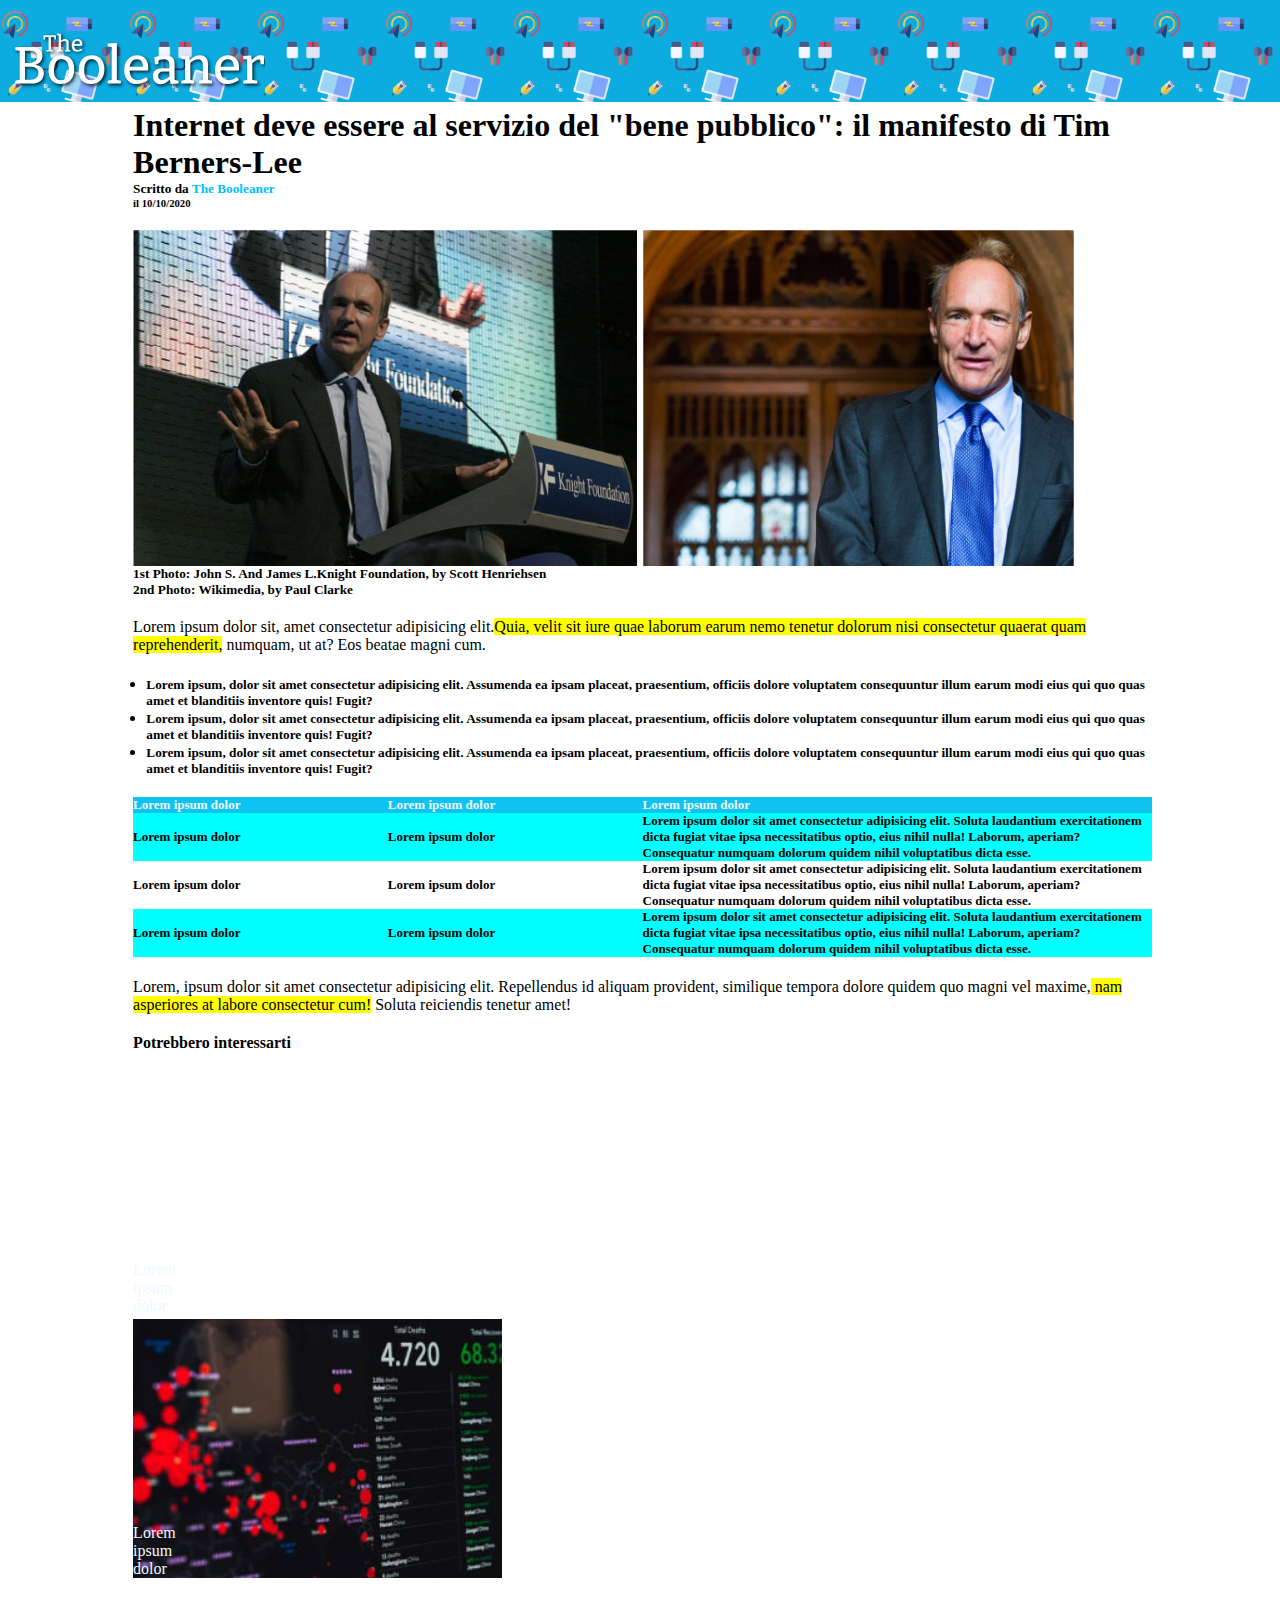
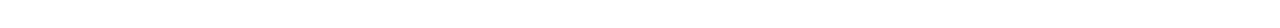
==== bonus/index.html @ 50fede88 "footer-point" ====
<!DOCTYPE html>
<html lang="en">
<head>
    <meta charset="UTF-8">
    <meta http-equiv="X-UA-Compatible" content="IE=edge">
    <meta name="viewport" content="width=device-width, initial-scale=1.0">
    <link rel="stylesheet" href="./asset/css/style.css">
    <title>The Booleaner</title>
</head>
<body>
    
    <div class="img-container title">
        <header>
            <div class="title-img"></div>
            </div>
        </header>

        <div class="container">

        <main>
            <div class="main-container">
                
            <h1>Internet deve essere al servizio del "bene pubblico": il manifesto di Tim Berners-Lee</h1>
            <h5>Scritto da <span class="text-special">The Booleaner</span></h5>
            <h6>il 10/10/2020</h6>
                
            <div class="img-main uno"></div>
            <div class="img-main due"></div>
                
            <h5>1st Photo: John S. And James L.Knight Foundation, by Scott Henriehsen</h5>
            <h5>2nd Photo: Wikimedia, by Paul Clarke</h5>
               
            <p class="main-text">Lorem ipsum dolor sit, amet consectetur adipisicing elit.<span class="highlighter">Quia, velit sit iure quae laborum earum nemo tenetur dolorum nisi consectetur quaerat quam reprehenderit,</span>  numquam, ut at? Eos beatae magni cum.</p>
                
            <div class="list">
                <ul >
                    <li><h5>Lorem ipsum, dolor sit amet consectetur adipisicing elit. Assumenda ea ipsam placeat, praesentium, officiis dolore voluptatem consequuntur illum earum modi eius qui quo quas amet et blanditiis inventore quis! Fugit?</h5></li>
                    <li><h5>Lorem ipsum, dolor sit amet consectetur adipisicing elit. Assumenda ea ipsam placeat, praesentium, officiis dolore voluptatem consequuntur illum earum modi eius qui quo quas amet et blanditiis inventore quis! Fugit?</h5></li>
                    <li><h5>Lorem ipsum, dolor sit amet consectetur adipisicing elit. Assumenda ea ipsam placeat, praesentium, officiis dolore voluptatem consequuntur illum earum modi eius qui quo quas amet et blanditiis inventore quis! Fugit?</h5></li>
                </ul>
            </div>
                
                
            <div>
                <table class="main-table">
                    <thead>
                        <tr class="main-table row head-t">
                            <th class="main-table row small"><strong>Lorem ipsum dolor</strong></th>
                            <th class="main-table row small"><strong>Lorem ipsum dolor</strong></th>
                            <th class="main-table row large"><strong>Lorem ipsum dolor</strong></th>
                        </tr>
                    </thead>
                                
                    <tbody>
                        <tr class="main-table row light-b">
                            <td class="main-table row small"><strong>Lorem ipsum dolor</strong></td>
                            <td class="main-table row small"><strong>Lorem ipsum dolor</strong></td>
                            <td class="main-table row large"><strong>Lorem ipsum dolor sit amet consectetur adipisicing elit. Soluta laudantium exercitationem dicta fugiat vitae ipsa necessitatibus optio, eius nihil nulla! Laborum, aperiam? Consequatur numquam dolorum quidem nihil voluptatibus dicta esse.</strong></td>
                        </tr>

                        <tr class="main-table row">
                            <td class="main-table row small"><strong>Lorem ipsum dolor</strong></td>
                            <td class="main-table row small"><strong>Lorem ipsum dolor</strong></td>
                            <td class="main-table row large"><strong>Lorem ipsum dolor sit amet consectetur adipisicing elit. Soluta laudantium exercitationem dicta fugiat vitae ipsa necessitatibus optio, eius nihil nulla! Laborum, aperiam? Consequatur numquam dolorum quidem nihil voluptatibus dicta esse.</strong></td>
                        </tr>

                        <tr class="main-table row light-b">
                            <td class="main-table row small"><strong>Lorem ipsum dolor</strong></td>
                            <td class="main-table row small"><strong>Lorem ipsum dolor</strong></td>
                            <td class="main-table row large"><strong>Lorem ipsum dolor sit amet consectetur adipisicing elit. Soluta laudantium exercitationem dicta fugiat vitae ipsa necessitatibus optio, eius nihil nulla! Laborum, aperiam? Consequatur numquam dolorum quidem nihil voluptatibus dicta esse.</strong></td>
                        </tr>
                        
                    </tbody>

                </table>

            </div>

            <div class="main-text">
                <p>Lorem, ipsum dolor sit amet consectetur adipisicing elit. Repellendus id aliquam provident, similique tempora dolore quidem quo magni vel maxime,<span class="highlighter"> nam asperiores at labore consectetur cum!</span> Soluta reiciendis tenetur amet!</p>
            </div>

                
            </div>
                
        </main>

        <footer>
            
            <div class="foot-container">
                <h4 class="footer-text">Potrebbero interessarti</h4>
                <div class="img-foot high"><span class="f-text">Lorem ipsum dolor</span></div>
                <div class="img-foot low"><span class="f-text">Lorem ipsum dolor</span></div>
            </div>
            
            
        </footer>



                
    </div>


    
    
</body>
</html>
---- bonus/asset/css/style.css ----
*{
    padding: 0;
    margin: 0;
    box-sizing: border-box;
}

.container{
    width: 80%;
    margin: 0 auto;
}

.title{
    padding: 0.5% 0;
    background-image: url('../img/pattern.png');
    background-size: 20%;
    background-color: rgb(12, 171, 224);
}

.title-img{
    padding: 5% 80% 0 0;
    background-image: url(../img/logo.svg);
    background-repeat: no-repeat;
    margin: 2% 80% 0% 1%;
}

.main-container{
    margin: 0.5% 0 0 0.5% ;
}

.text-special{
    color: deepskyblue;
}

.img-main{
    padding: 33% 50% 0% 0%;
    margin: 2% 0% 0% 0%;
    background-size: contain;
    background-repeat: no-repeat;
}

.uno{
    background-image: url(../img/tim-1.jpg);
    float:left;
}


.due{
    background-image: url('../img/tim-2.jpg');
    float:right;
    
}

.main-text{
    margin: 2% 0% 0% 0%;
}

.highlighter{
    background-color: yellow;
}

.list{
    margin: 2% 0% 0% 1.3%;
}

.main-table{
    margin: 2% 0% 0% 0%;
    font-size: small;
    width: 100%;
    box-sizing: border-box;
    border-spacing: 0;
}
   
 

.row{
    background-size: cover;
    margin: 0 auto;
    
    box-sizing: border-box;
}

.row.head-t{
    color: aliceblue;
     background-color: rgb(15, 195, 240);

}


.row.light-b{
    background-color: cyan;
}
    
    

.small{
    width: 25%;
    margin: 0 auto;
    text-align: left; 
}

.row.large{
    width: 50%;
    margin: 0 auto;
    text-align: left; 
}

.footer-text{
    margin: 2% 0% 0% 0%;
}


.foot-container{
    width: 20%;
    height: 10%;
    margin: 2% 0 50px 0.5% ;
   
}



.img-foot{
    padding: 100% 180% 0% 0%;
    margin: 2% 0% 2% 0%;
    background-size: cover;
    ;
  
}
}

.high{
    background-image: url('../img/monitor.jpg');
   
}

.low{
    background-image: url('../img/graph.jpg');
}

.f-text{
    padding: 100% 180% 0% 0%; 
    color: aliceblue;
}
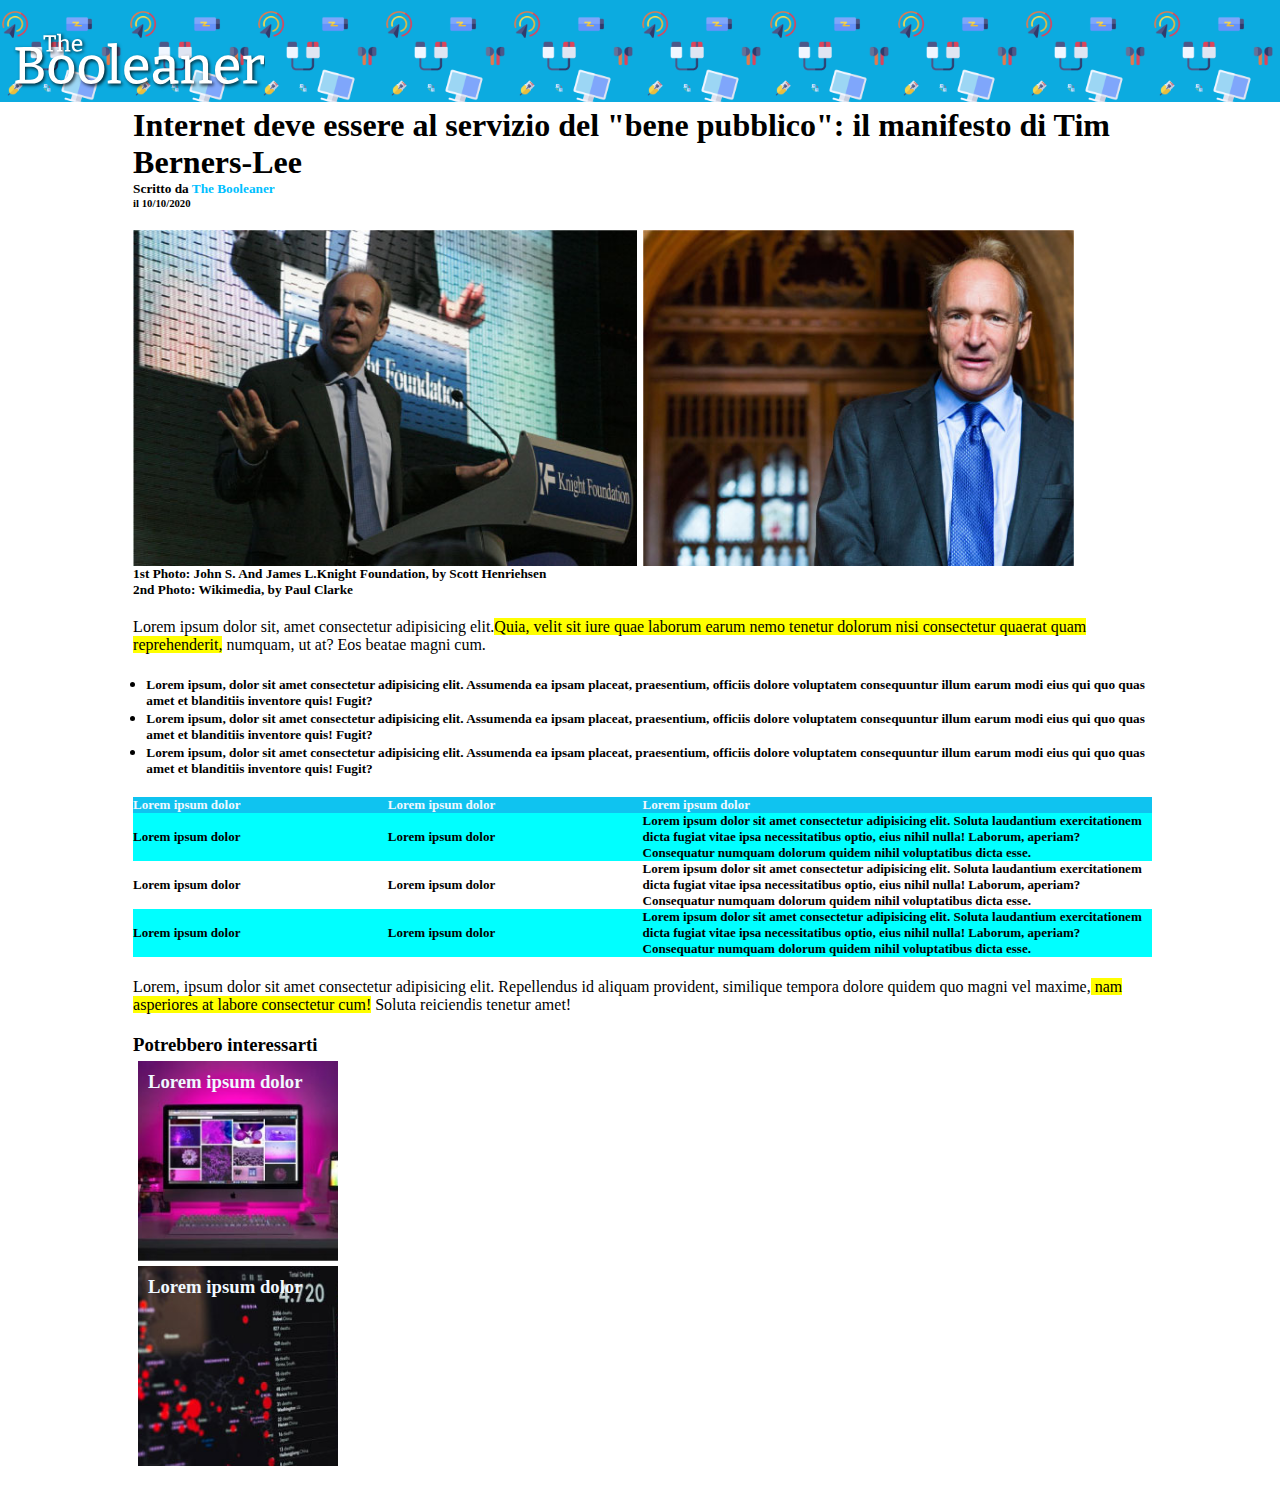
==== commit 6eb6f834: "adjustments" ====
--- a/bonus/index.html
+++ b/bonus/index.html
@@ -9,88 +9,96 @@
 </head>
 <body>
     
-    <div class="img-container title">
-        <header>
+
+    <!--Intestazione-->
+
+    <header>
+        <div class="img-container title">
             <div class="title-img"></div>
-            </div>
-        </header>
+        </div>
+    </header>
 
-        <div class="container">
+    <div class="container">
+
+        <!--Corpo-->
 
         <main>
             <div class="main-container">
                 
-            <h1>Internet deve essere al servizio del "bene pubblico": il manifesto di Tim Berners-Lee</h1>
-            <h5>Scritto da <span class="text-special">The Booleaner</span></h5>
-            <h6>il 10/10/2020</h6>
+                <h1>Internet deve essere al servizio del "bene pubblico": il manifesto di Tim Berners-Lee</h1>
+                <h5>Scritto da <span class="text-special">The Booleaner</span></h5>
+                <h6>il 10/10/2020</h6>
                 
-            <div class="img-main uno"></div>
-            <div class="img-main due"></div>
+                <div class="img-main uno"></div>
+                <div class="img-main due"></div>
                 
-            <h5>1st Photo: John S. And James L.Knight Foundation, by Scott Henriehsen</h5>
-            <h5>2nd Photo: Wikimedia, by Paul Clarke</h5>
+                <h5>1st Photo: John S. And James L.Knight Foundation, by Scott Henriehsen</h5>
+                <h5>2nd Photo: Wikimedia, by Paul Clarke</h5>
                
-            <p class="main-text">Lorem ipsum dolor sit, amet consectetur adipisicing elit.<span class="highlighter">Quia, velit sit iure quae laborum earum nemo tenetur dolorum nisi consectetur quaerat quam reprehenderit,</span>  numquam, ut at? Eos beatae magni cum.</p>
+                <p class="main-text">Lorem ipsum dolor sit, amet consectetur adipisicing elit.<span class="highlighter">Quia, velit sit iure quae laborum earum nemo tenetur dolorum nisi consectetur quaerat quam reprehenderit,</span>  numquam, ut at? Eos beatae magni cum.</p>
                 
-            <div class="list">
-                <ul >
-                    <li><h5>Lorem ipsum, dolor sit amet consectetur adipisicing elit. Assumenda ea ipsam placeat, praesentium, officiis dolore voluptatem consequuntur illum earum modi eius qui quo quas amet et blanditiis inventore quis! Fugit?</h5></li>
-                    <li><h5>Lorem ipsum, dolor sit amet consectetur adipisicing elit. Assumenda ea ipsam placeat, praesentium, officiis dolore voluptatem consequuntur illum earum modi eius qui quo quas amet et blanditiis inventore quis! Fugit?</h5></li>
-                    <li><h5>Lorem ipsum, dolor sit amet consectetur adipisicing elit. Assumenda ea ipsam placeat, praesentium, officiis dolore voluptatem consequuntur illum earum modi eius qui quo quas amet et blanditiis inventore quis! Fugit?</h5></li>
-                </ul>
-            </div>
+                <div class="list">
+                    <ul >
+                        <li><h5>Lorem ipsum, dolor sit amet consectetur adipisicing elit. Assumenda ea ipsam placeat, praesentium, officiis dolore voluptatem consequuntur illum earum modi eius qui quo quas amet et blanditiis inventore quis! Fugit?</h5></li>
+                        <li><h5>Lorem ipsum, dolor sit amet consectetur adipisicing elit. Assumenda ea ipsam placeat, praesentium, officiis dolore voluptatem consequuntur illum earum modi eius qui quo quas amet et blanditiis inventore quis! Fugit?</h5></li>
+                        <li><h5>Lorem ipsum, dolor sit amet consectetur adipisicing elit. Assumenda ea ipsam placeat, praesentium, officiis dolore voluptatem consequuntur illum earum modi eius qui quo quas amet et blanditiis inventore quis! Fugit?</h5></li>
+                    </ul>
+                </div>
                 
                 
-            <div>
-                <table class="main-table">
-                    <thead>
-                        <tr class="main-table row head-t">
-                            <th class="main-table row small"><strong>Lorem ipsum dolor</strong></th>
-                            <th class="main-table row small"><strong>Lorem ipsum dolor</strong></th>
-                            <th class="main-table row large"><strong>Lorem ipsum dolor</strong></th>
-                        </tr>
-                    </thead>
+                <div>
+                    <table class="main-table">
+                        <thead>
+                            <tr class="main-table row head-t">
+                                <th class="main-table row small"><strong>Lorem ipsum dolor</strong></th>
+                                <th class="main-table row small"><strong>Lorem ipsum dolor</strong></th>
+                                <th class="main-table row large"><strong>Lorem ipsum dolor</strong></th>
+                            </tr>
+                        </thead>
                                 
-                    <tbody>
-                        <tr class="main-table row light-b">
-                            <td class="main-table row small"><strong>Lorem ipsum dolor</strong></td>
-                            <td class="main-table row small"><strong>Lorem ipsum dolor</strong></td>
-                            <td class="main-table row large"><strong>Lorem ipsum dolor sit amet consectetur adipisicing elit. Soluta laudantium exercitationem dicta fugiat vitae ipsa necessitatibus optio, eius nihil nulla! Laborum, aperiam? Consequatur numquam dolorum quidem nihil voluptatibus dicta esse.</strong></td>
-                        </tr>
+                        <tbody>
+                            <tr class="main-table row light-b">
+                                <td class="main-table row small"><strong>Lorem ipsum dolor</strong></td>
+                                <td class="main-table row small"><strong>Lorem ipsum dolor</strong></td>
+                                <td class="main-table row large"><strong>Lorem ipsum dolor sit amet consectetur adipisicing elit. Soluta laudantium exercitationem dicta fugiat vitae ipsa necessitatibus optio, eius nihil nulla! Laborum, aperiam? Consequatur numquam dolorum quidem nihil voluptatibus dicta esse.</strong></td>
+                            </tr>
 
-                        <tr class="main-table row">
-                            <td class="main-table row small"><strong>Lorem ipsum dolor</strong></td>
-                            <td class="main-table row small"><strong>Lorem ipsum dolor</strong></td>
-                            <td class="main-table row large"><strong>Lorem ipsum dolor sit amet consectetur adipisicing elit. Soluta laudantium exercitationem dicta fugiat vitae ipsa necessitatibus optio, eius nihil nulla! Laborum, aperiam? Consequatur numquam dolorum quidem nihil voluptatibus dicta esse.</strong></td>
-                        </tr>
+                            <tr class="main-table row">
+                                <td class="main-table row small"><strong>Lorem ipsum dolor</strong></td>
+                                <td class="main-table row small"><strong>Lorem ipsum dolor</strong></td>
+                                <td class="main-table row large"><strong>Lorem ipsum dolor sit amet consectetur adipisicing elit. Soluta laudantium exercitationem dicta fugiat vitae ipsa necessitatibus optio, eius nihil nulla! Laborum, aperiam? Consequatur numquam dolorum quidem nihil voluptatibus dicta esse.</strong></td>
+                            </tr>
 
-                        <tr class="main-table row light-b">
-                            <td class="main-table row small"><strong>Lorem ipsum dolor</strong></td>
-                            <td class="main-table row small"><strong>Lorem ipsum dolor</strong></td>
-                            <td class="main-table row large"><strong>Lorem ipsum dolor sit amet consectetur adipisicing elit. Soluta laudantium exercitationem dicta fugiat vitae ipsa necessitatibus optio, eius nihil nulla! Laborum, aperiam? Consequatur numquam dolorum quidem nihil voluptatibus dicta esse.</strong></td>
-                        </tr>
+                            <tr class="main-table row light-b">
+                                <td class="main-table row small"><strong>Lorem ipsum dolor</strong></td>
+                                <td class="main-table row small"><strong>Lorem ipsum dolor</strong></td>
+                                <td class="main-table row large"><strong>Lorem ipsum dolor sit amet consectetur adipisicing elit. Soluta laudantium exercitationem dicta fugiat vitae ipsa necessitatibus optio, eius nihil nulla! Laborum, aperiam? Consequatur numquam dolorum quidem nihil voluptatibus dicta esse.</strong></td>
+                            </tr>
                         
-                    </tbody>
+                        </tbody>
 
-                </table>
+                    </table>
 
-            </div>
+                </div>
 
-            <div class="main-text">
-                <p>Lorem, ipsum dolor sit amet consectetur adipisicing elit. Repellendus id aliquam provident, similique tempora dolore quidem quo magni vel maxime,<span class="highlighter"> nam asperiores at labore consectetur cum!</span> Soluta reiciendis tenetur amet!</p>
-            </div>
+                <div class="main-text">
+                    <p>Lorem, ipsum dolor sit amet consectetur adipisicing elit. Repellendus id aliquam provident, similique tempora dolore quidem quo magni vel maxime,<span class="highlighter"> nam asperiores at labore consectetur cum!</span> Soluta reiciendis tenetur amet!</p>
+                </div>
 
                 
             </div>
                 
         </main>
 
-        <footer>
-            
-            <div class="foot-container">
-                <h4 class="footer-text">Potrebbero interessarti</h4>
-                <div class="img-foot high"><span class="f-text">Lorem ipsum dolor</span></div>
-                <div class="img-foot low"><span class="f-text">Lorem ipsum dolor</span></div>
+        <!--Footer-->
+
+        <footer class="m-y-20">
+            <h3 class="footer-text">Potrebbero interessarti</h3>
+            <div id="img-computer">
+                <h3 class="f-white">Lorem ipsum dolor</h3>
+            </div>
+            <div id="img-dati">
+                <h3 class="f-white">Lorem ipsum dolor</h3>
             </div>
             
             
@@ -101,8 +109,8 @@
                 
     </div>
 
+</body>
 
+</html>
     
-    
-</body>
-</html>+    --- a/bonus/asset/css/style.css
+++ b/bonus/asset/css/style.css
@@ -54,9 +54,24 @@
     margin: 2% 0% 0% 0%;
 }
 
+/* UTILITY */
+
 .highlighter{
     background-color: yellow;
 }
+
+.m-y-20{
+    margin-top: 20px;
+    margin-bottom: 20px;
+    margin-left: 5px;
+}
+
+.f-white{
+    color: aliceblue;
+
+}
+
+/* UTILITY */
 
 .list{
     margin: 2% 0% 0% 1.3%;
@@ -75,7 +90,6 @@
 .row{
     background-size: cover;
     margin: 0 auto;
-    
     box-sizing: border-box;
 }
 
@@ -109,38 +123,34 @@
 }
 
 
-.foot-container{
-    width: 20%;
-    height: 10%;
-    margin: 2% 0 50px 0.5% ;
+
+#img-computer{
+    background-image: url('../img/monitor.jpg');
+    height: 200px;
+    width: 200px;
+    background-repeat: no-repeat;
+    background-size: cover;
+    background-position: center;
+    margin: 5px 5px 5px 5px;
    
 }
 
 
-
-.img-foot{
-    padding: 100% 180% 0% 0%;
-    margin: 2% 0% 2% 0%;
+#img-dati{
+    background-image: url('../img/graph.jpg');
+    height: 200px;
+    width: 200px;
+    background-repeat: no-repeat;
     background-size: cover;
-    ;
-  
-}
-}
-
-.high{
-    background-image: url('../img/monitor.jpg');
+    background-position: center;
+    margin: 5px 5px 5px 5px;
    
 }
 
-.low{
-    background-image: url('../img/graph.jpg');
-}
 
-.f-text{
-    padding: 100% 180% 0% 0%; 
-    color: aliceblue;
+footer div{
+    padding-left: 10px;
+    padding-top: 10px;
 }
     
-    
-    
-    
+    